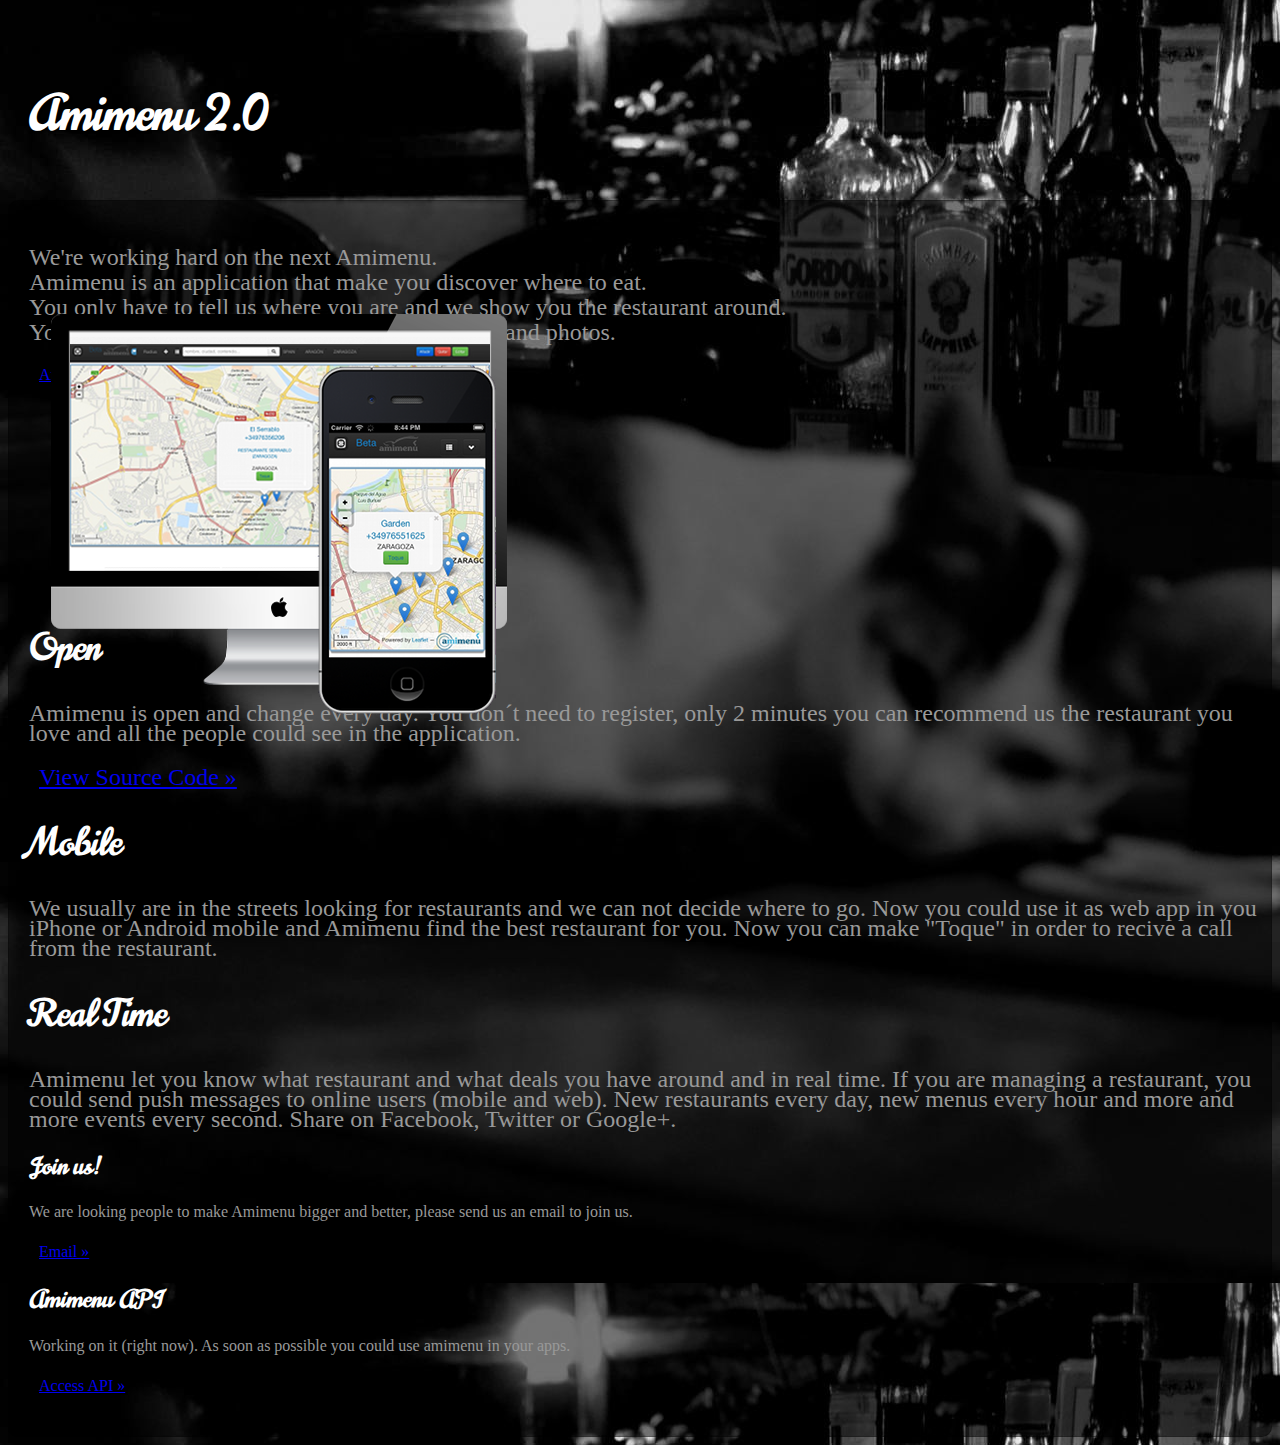
==== index.html @ e2417096 "Amimenu Beta version" ====
<!DOCTYPE html>
<!--
<html manifest="cache.manifest">
-->
<html charset="utf-8">
  <head>
    <meta charset="utf-8">
    <title rel="localize[title]">Amimenu 2.0</title>
    <meta property="og:image" content="http://amimenu.mowaps.com/img/logogrande.png"/>
    <meta name="viewport" content="minimum-scale=1.0, width=device-width, maximum-scale=0.6667, user-scalable=no" />
    <meta name="description" content="Mobile Open Restaurant Search. Made and update by users." />
    <meta name="keywords" content="Restaurant,leaflet, pusher.com,map,javascript,cloudmade,bootstrap" />
    <meta name="author" content="Alberto Munoz Fuertes, http://mowaps.com" />
	<!-- iPhone -->
	<meta name="apple-mobile-web-app-capable" content="yes" /> 
  	<meta name="apple-mobile-web-app-status-bar-style" content="black" /> 
  	<link rel="apple-touch-icon-precomposed" sizes="114x114" href="homescreen/icon@2x.png" />
  	<link rel="apple-touch-icon-precomposed" sizes="72x72"   href="homescreen/icon-72.png" />
  	<link rel="apple-touch-icon-precomposed" sizes="57x57"   href="homescreen/icon.png" />
  	<link rel="apple-touch-icon-precomposed" href="homescreen/icon.png" />
	<link rel="apple-touch-startup-image" href="apple-touch-startup-image.png">
	
    <link REL="SHORTCUT ICON" HREF="favicon.ico">
    <link href='http://fonts.googleapis.com/css?family=Norican' rel='stylesheet' type='text/css'>
    <link href='css/index.min.css.gz' rel='stylesheet' type='text/css'>
    <!--[if lte IE 8]><link rel="stylesheet" href="lib/Leaflet/leaflet.ie.css" /><![endif]-->
	<!-- Le styles -->

<style type="text/css" style="display: none !important;">
    body {
  background-image: url("img/blur.jpg");
  background-position: 50% -50px;
  padding-top: 60px;
}
#logo {
  font-family: "Norican", cursive;
  position: relative;
  left: 20px;
  bottom: 20px;
  font-size: 3em;
  text-shadow: #000 1px 1px 2px;
}
p {
  line-height: 20px;
  margin-bottom: 20px;
  color: #999;
 
}
p.head{
line-height: 25px;
 font-size: 1.5em;
}
form {
  margin: 0;
}
.btn {
  padding: 6px 10px;
}
.blur {
  background-color: rgba(0, 0, 0, 0.5);
  border-radius: 10px;
  padding: 20px 0px 20px 20px;
  border: 1px solid rgba(0, 0, 0, 0.2);
}
.amimenu img {

}
.blur img {
  position: relative;
  left: 20px;
  bottom: 120px;
  margin-bottom: -350px;
}
h1,
h2,
h3,
h4,
h5,
h6 {
  color: #FFF;
  font-family: "Norican", cursive;
}
</style>
	<!-- Le HTML5 shim, for IE6-8 support of HTML5 elements -->
    <!--[if lt IE 9]>
      <script src="http://html5shim.googlecode.com/svn/trunk/html5.js"></script>
      <script type="text/javascript">
      WebFontConfig = {
        google: {
            families: ['Norican::latin']
        }
      };
      (function () {
        var wf = document.createElement('script');
        wf.src = ('https:' == document.location.protocol ? 'https' : 'http') + '://ajax.googleapis.com/ajax/libs/webfont/1/webfont.js';
        wf.type = 'text/javascript';
        wf.async = 'true';
        var s = document.getElementsByTagName('script')[0];
        s.parentNode.insertBefore(wf, s);
      })();
      </script>
    <![endif]-->
  	</head>

  	<body>
<div id="fb-root"></div>
<script>(function(d, s, id) {
  var js, fjs = d.getElementsByTagName(s)[0];
  if (d.getElementById(id)) return;
  js = d.createElement(s); js.id = id;
  js.src = "//connect.facebook.net/es_LA/all.js#xfbml=1&appId=121203387957329";
  fjs.parentNode.insertBefore(js, fjs);
}(document, 'script', 'facebook-jssdk'));</script>
  <div class="container">
	<div class="row">
		<div class="span6 offset1">
		<h1 id="logo">Amimenu 2.0</h1>
		<div class="fb-like" data-href="http://www.facebook.com/AmimenuCommunity" data-send="true" data-layout="button_count" data-width="250" data-show-faces="true" data-action="recommend"></div>
		<!-- Coloca esta etiqueta donde quieras que se muestre el botón +1. -->
<g:plusone annotation="inline-block"></g:plusone>

<!-- Coloca esta petición de presentación donde creas oportuno. -->
<script type="text/javascript">
  (function() {
    var po = document.createElement('script'); po.type = 'text/javascript'; po.async = true;
    po.src = 'https://apis.google.com/js/plusone.js';
    var s = document.getElementsByTagName('script')[0]; s.parentNode.insertBefore(po, s);
  })();
</script>
<script src="//platform.linkedin.com/in.js" type="text/javascript"></script>
<script type="IN/Share" data-url="http://amimenu.mowaps.com" data-counter="right"></script>
		</div>
	</div>
<div class="row">
	<div class="span10 offset1 blur">
		<div class="row">
			<div class="span5">
			<p></p>
				<p rel="localize[previousexplain]" class="head">We're working hard on the next Amimenu.<br> Amimenu is an application that make you discover where to eat.</br> You only have to tell us where you are and we show you the restaurant around.</br> You also can add your restaurant´s special dishes and photos.</p>
				<p><a class="btn btn-success" href="amimenu">Amimenu Beta »</a></p>
			</div>
			<div class="span5">
				<p><img alt="Amimenu Browser" src="img/imac.png"></p>
			</div>
		</div>
		<div class="row" style="padding-top:70px;font-size: 1.5em;">
        <div class="span3">
          <h2 rel="localize[open]">Open</h2>
           <p rel="localize[openexplain]">Amimenu is open and change every day. You don´t need to register, only 2 minutes you can recommend us the restaurant you love and all the people could see in the application.</p>
          <p><a class="btn" href="http://github.com/slaptot">View Source Code »</a></p>
        </div>
        <div class="span3">
          <h2 rel="localize[mobile]">Mobile</h2>
           <p rel="localize[mobileexplain]">We usually are in the streets looking for restaurants and we can not decide where to go. Now you could use it as web app in you iPhone or Android mobile and Amimenu find the best restaurant for you. Now you can make "Toque" in order to recive a call from the restaurant.</p>
       </div>
        <div class="span3">
          <h2 rel="localize[real]">Real Time</h2>
          <p rel="localize[realexplain]">Amimenu let you know what restaurant and what deals you have around and in real time. If you are managing a restaurant, you could send push messages to online users (mobile and web). New restaurants every day, new menus every hour and more and more events every second. Share on Facebook, Twitter or Google+.</p>
        </div>
      </div>
		<div class="row">
			<div class="span10">
			<h2>Join us!</h2>
				<p rel="localize[hire]">We are looking people to make Amimenu bigger and better, please send us an email to join us.</p>
				 <p><a class="btn btn-info" href="mailto:slaptot@gmail.com?subject=joinAmimenu">Email »</a></p>
			</div>
		</div>
		<div class="row">
			<div class="span10">
			<h2>Amimenu API</h2>
				<p rel="localize[api]">Working on it (right now). As soon as possible you could use amimenu in your apps.</p>
				 <p><a class="btn btn-info" href="#">Access API »</a></p>
			</div>
		</div>
		
	</div>
</div>
	</div>

  <script src="js/index.min.js.gz" charset="utf-8"></script>
	  <script type="text/javascript" charset="utf-8">
      $(function(){
        //var opts = { language: "ja", pathPrefix: "local"};
        var opts = { pathPrefix: "local"};
       $("[rel*=localize]").localize("amimenu",opts);
      // $("[rel*=localize]").localize("amimenu",opts);
      })
     </script>
	<script type="text/javascript">
		var _gaq = _gaq || [];
		_gaq.push(['_setAccount', 'UA-29783044-1']);
		_gaq.push(['_trackPageview']);
		(function() { var ga = document.createElement('script'); ga.type = 'text/javascript'; ga.async = true; ga.src = ('https:' == 		document.location.protocol ? 'https://ssl' : 'http://www') + '.google-analytics.com/ga.js'; var s = document.getElementsByTagName('script')[0]; s.parentNode.insertBefore(ga, s); })();
	</script>
  	</body>
</html>
---- lib/Leaflet/leaflet.ie.css ----
.leaflet-tile {
	filter: inherit;
	}

.leaflet-vml-shape {
	width: 1px;
	height: 1px;
	}
.lvml {
	behavior: url(#default#VML); 
	display: inline-block; 
	position: absolute;
	}
	
.leaflet-control {
	display: inline;
	}

.leaflet-popup-tip {
	width: 21px;
	_width: 27px;
	margin: 0 auto;
	_margin-top: -3px;
	
	filter: progid:DXImageTransform.Microsoft.Matrix(M11=0.70710678, M12=0.70710678, M21=-0.70710678, M22=0.70710678);
	-ms-filter: "progid:DXImageTransform.Microsoft.Matrix(M11=0.70710678, M12=0.70710678, M21=-0.70710678, M22=0.70710678)";
	}
.leaflet-popup-tip-container {
	margin-top: -1px;
	}
.leaflet-popup-content-wrapper, .leaflet-popup-tip {
	border: 1px solid #bbb;
	}

.leaflet-control-zoom {
	filter: progid:DXImageTransform.Microsoft.gradient(startColorStr='#3F000000',EndColorStr='#3F000000');
	}
.leaflet-control-zoom a {
	background-color: #eee;
	}
.leaflet-control-zoom a:hover {
	background-color: #fff;
	}
.leaflet-control-layers-toggle {
	}
.leaflet-control-attribution, .leaflet-control-layers {
	background: white;
	}
.geolocation {
	filter: progid:DXImageTransform.Microsoft.gradient(startColorStr='#3F000000',EndColorStr='#3F000000');
	}
.geolocation a {
	background-color: #eee;
	}
.geolocation a:hover {
	background-color: #fff;
	}
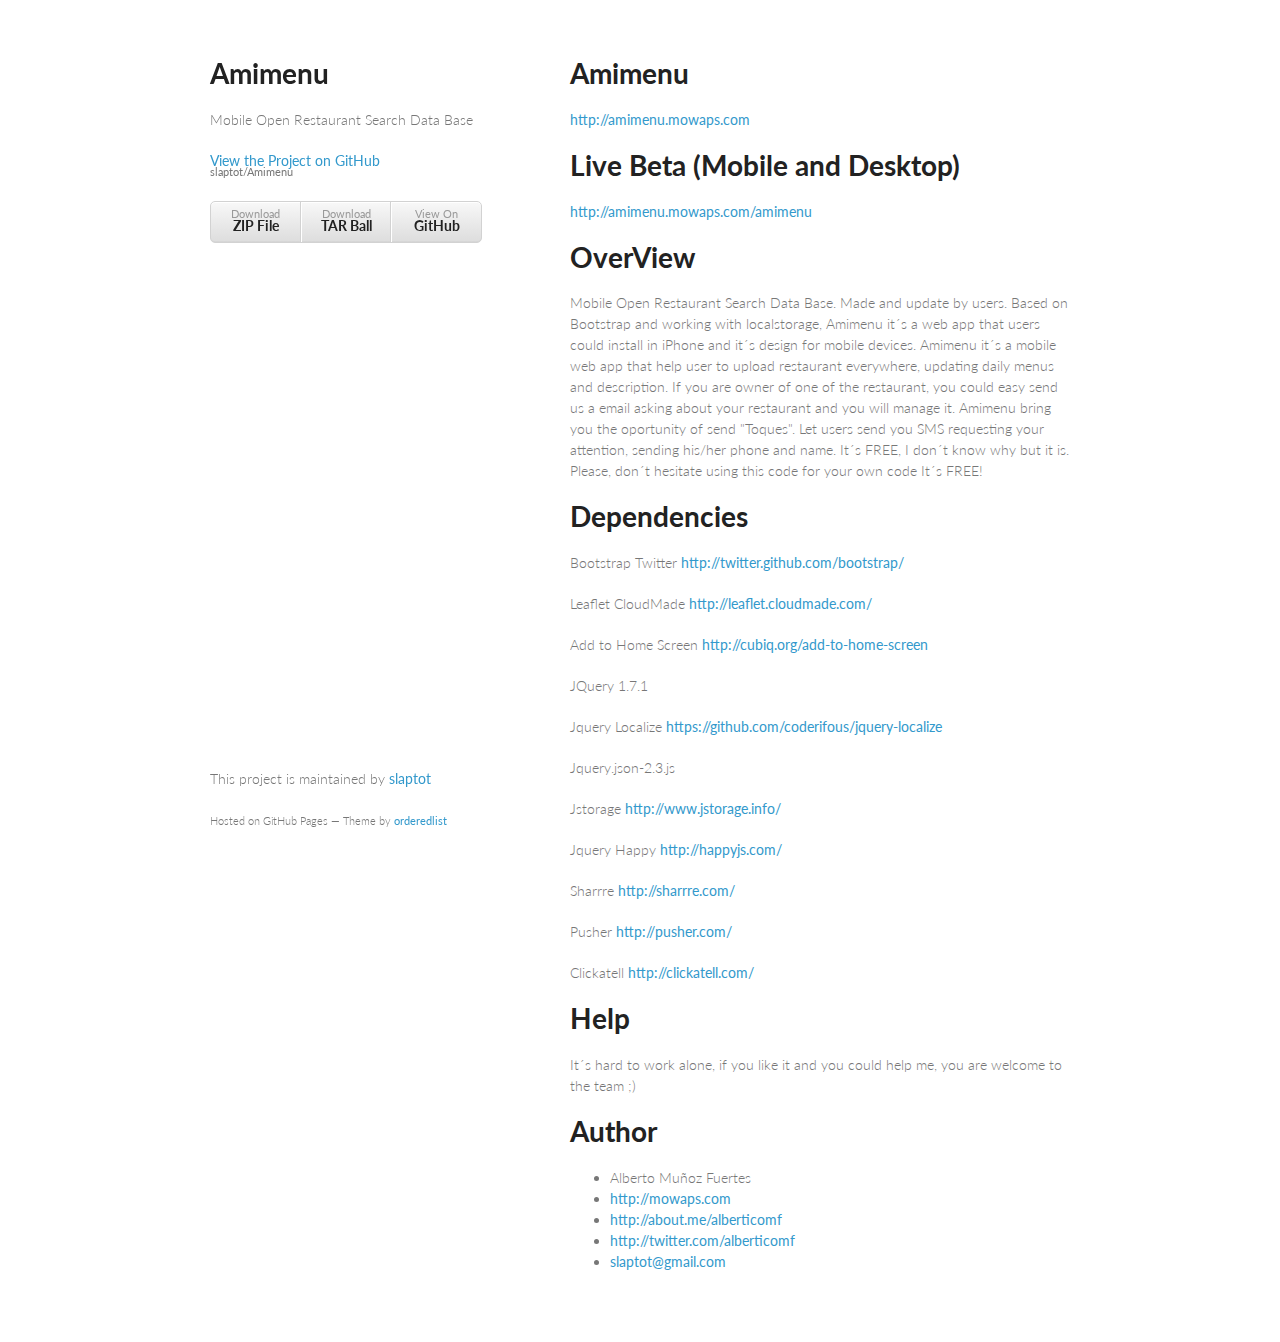
==== commit 6edd4bfa: "Create gh-pages branch via GitHub" ====
--- a/index.html
+++ b/index.html
@@ -1,196 +1,113 @@
-<!DOCTYPE html>
-<!--
-<html manifest="cache.manifest">
--->
-<html charset="utf-8">
+<!doctype html>
+<html>
   <head>
     <meta charset="utf-8">
-    <title rel="localize[title]">Amimenu 2.0</title>
-    <meta property="og:image" content="http://amimenu.mowaps.com/img/logogrande.png"/>
-    <meta name="viewport" content="minimum-scale=1.0, width=device-width, maximum-scale=0.6667, user-scalable=no" />
-    <meta name="description" content="Mobile Open Restaurant Search. Made and update by users." />
-    <meta name="keywords" content="Restaurant,leaflet, pusher.com,map,javascript,cloudmade,bootstrap" />
-    <meta name="author" content="Alberto Munoz Fuertes, http://mowaps.com" />
-	<!-- iPhone -->
-	<meta name="apple-mobile-web-app-capable" content="yes" /> 
-  	<meta name="apple-mobile-web-app-status-bar-style" content="black" /> 
-  	<link rel="apple-touch-icon-precomposed" sizes="114x114" href="homescreen/icon@2x.png" />
-  	<link rel="apple-touch-icon-precomposed" sizes="72x72"   href="homescreen/icon-72.png" />
-  	<link rel="apple-touch-icon-precomposed" sizes="57x57"   href="homescreen/icon.png" />
-  	<link rel="apple-touch-icon-precomposed" href="homescreen/icon.png" />
-	<link rel="apple-touch-startup-image" href="apple-touch-startup-image.png">
-	
-    <link REL="SHORTCUT ICON" HREF="favicon.ico">
-    <link href='http://fonts.googleapis.com/css?family=Norican' rel='stylesheet' type='text/css'>
-    <link href='css/index.min.css.gz' rel='stylesheet' type='text/css'>
-    <!--[if lte IE 8]><link rel="stylesheet" href="lib/Leaflet/leaflet.ie.css" /><![endif]-->
-	<!-- Le styles -->
+    <meta http-equiv="X-UA-Compatible" content="chrome=1">
+    <title>Amimenu by slaptot</title>
 
-<style type="text/css" style="display: none !important;">
-    body {
-  background-image: url("img/blur.jpg");
-  background-position: 50% -50px;
-  padding-top: 60px;
-}
-#logo {
-  font-family: "Norican", cursive;
-  position: relative;
-  left: 20px;
-  bottom: 20px;
-  font-size: 3em;
-  text-shadow: #000 1px 1px 2px;
-}
-p {
-  line-height: 20px;
-  margin-bottom: 20px;
-  color: #999;
- 
-}
-p.head{
-line-height: 25px;
- font-size: 1.5em;
-}
-form {
-  margin: 0;
-}
-.btn {
-  padding: 6px 10px;
-}
-.blur {
-  background-color: rgba(0, 0, 0, 0.5);
-  border-radius: 10px;
-  padding: 20px 0px 20px 20px;
-  border: 1px solid rgba(0, 0, 0, 0.2);
-}
-.amimenu img {
+    <link rel="stylesheet" href="stylesheets/styles.css">
+    <link rel="stylesheet" href="stylesheets/pygment_trac.css">
+    <meta name="viewport" content="width=device-width, initial-scale=1, user-scalable=no">
+    <!--[if lt IE 9]>
+    <script src="//html5shiv.googlecode.com/svn/trunk/html5.js"></script>
+    <![endif]-->
+  </head>
+  <body>
+    <div class="wrapper">
+      <header>
+        <h1>Amimenu</h1>
+        <p>Mobile Open Restaurant Search Data Base</p>
 
-}
-.blur img {
-  position: relative;
-  left: 20px;
-  bottom: 120px;
-  margin-bottom: -350px;
-}
-h1,
-h2,
-h3,
-h4,
-h5,
-h6 {
-  color: #FFF;
-  font-family: "Norican", cursive;
-}
-</style>
-	<!-- Le HTML5 shim, for IE6-8 support of HTML5 elements -->
-    <!--[if lt IE 9]>
-      <script src="http://html5shim.googlecode.com/svn/trunk/html5.js"></script>
-      <script type="text/javascript">
-      WebFontConfig = {
-        google: {
-            families: ['Norican::latin']
-        }
-      };
-      (function () {
-        var wf = document.createElement('script');
-        wf.src = ('https:' == document.location.protocol ? 'https' : 'http') + '://ajax.googleapis.com/ajax/libs/webfont/1/webfont.js';
-        wf.type = 'text/javascript';
-        wf.async = 'true';
-        var s = document.getElementsByTagName('script')[0];
-        s.parentNode.insertBefore(wf, s);
-      })();
-      </script>
-    <![endif]-->
-  	</head>
+        <p class="view"><a href="https://github.com/slaptot/Amimenu">View the Project on GitHub <small>slaptot/Amimenu</small></a></p>
 
-  	<body>
-<div id="fb-root"></div>
-<script>(function(d, s, id) {
-  var js, fjs = d.getElementsByTagName(s)[0];
-  if (d.getElementById(id)) return;
-  js = d.createElement(s); js.id = id;
-  js.src = "//connect.facebook.net/es_LA/all.js#xfbml=1&appId=121203387957329";
-  fjs.parentNode.insertBefore(js, fjs);
-}(document, 'script', 'facebook-jssdk'));</script>
-  <div class="container">
-	<div class="row">
-		<div class="span6 offset1">
-		<h1 id="logo">Amimenu 2.0</h1>
-		<div class="fb-like" data-href="http://www.facebook.com/AmimenuCommunity" data-send="true" data-layout="button_count" data-width="250" data-show-faces="true" data-action="recommend"></div>
-		<!-- Coloca esta etiqueta donde quieras que se muestre el botón +1. -->
-<g:plusone annotation="inline-block"></g:plusone>
 
-<!-- Coloca esta petición de presentación donde creas oportuno. -->
-<script type="text/javascript">
-  (function() {
-    var po = document.createElement('script'); po.type = 'text/javascript'; po.async = true;
-    po.src = 'https://apis.google.com/js/plusone.js';
-    var s = document.getElementsByTagName('script')[0]; s.parentNode.insertBefore(po, s);
-  })();
-</script>
-<script src="//platform.linkedin.com/in.js" type="text/javascript"></script>
-<script type="IN/Share" data-url="http://amimenu.mowaps.com" data-counter="right"></script>
-		</div>
-	</div>
-<div class="row">
-	<div class="span10 offset1 blur">
-		<div class="row">
-			<div class="span5">
-			<p></p>
-				<p rel="localize[previousexplain]" class="head">We're working hard on the next Amimenu.<br> Amimenu is an application that make you discover where to eat.</br> You only have to tell us where you are and we show you the restaurant around.</br> You also can add your restaurant´s special dishes and photos.</p>
-				<p><a class="btn btn-success" href="amimenu">Amimenu Beta »</a></p>
-			</div>
-			<div class="span5">
-				<p><img alt="Amimenu Browser" src="img/imac.png"></p>
-			</div>
-		</div>
-		<div class="row" style="padding-top:70px;font-size: 1.5em;">
-        <div class="span3">
-          <h2 rel="localize[open]">Open</h2>
-           <p rel="localize[openexplain]">Amimenu is open and change every day. You don´t need to register, only 2 minutes you can recommend us the restaurant you love and all the people could see in the application.</p>
-          <p><a class="btn" href="http://github.com/slaptot">View Source Code »</a></p>
-        </div>
-        <div class="span3">
-          <h2 rel="localize[mobile]">Mobile</h2>
-           <p rel="localize[mobileexplain]">We usually are in the streets looking for restaurants and we can not decide where to go. Now you could use it as web app in you iPhone or Android mobile and Amimenu find the best restaurant for you. Now you can make "Toque" in order to recive a call from the restaurant.</p>
-       </div>
-        <div class="span3">
-          <h2 rel="localize[real]">Real Time</h2>
-          <p rel="localize[realexplain]">Amimenu let you know what restaurant and what deals you have around and in real time. If you are managing a restaurant, you could send push messages to online users (mobile and web). New restaurants every day, new menus every hour and more and more events every second. Share on Facebook, Twitter or Google+.</p>
-        </div>
-      </div>
-		<div class="row">
-			<div class="span10">
-			<h2>Join us!</h2>
-				<p rel="localize[hire]">We are looking people to make Amimenu bigger and better, please send us an email to join us.</p>
-				 <p><a class="btn btn-info" href="mailto:slaptot@gmail.com?subject=joinAmimenu">Email »</a></p>
-			</div>
-		</div>
-		<div class="row">
-			<div class="span10">
-			<h2>Amimenu API</h2>
-				<p rel="localize[api]">Working on it (right now). As soon as possible you could use amimenu in your apps.</p>
-				 <p><a class="btn btn-info" href="#">Access API »</a></p>
-			</div>
-		</div>
-		
-	</div>
-</div>
-	</div>
+        <ul>
+          <li><a href="https://github.com/slaptot/Amimenu/zipball/master">Download <strong>ZIP File</strong></a></li>
+          <li><a href="https://github.com/slaptot/Amimenu/tarball/master">Download <strong>TAR Ball</strong></a></li>
+          <li><a href="https://github.com/slaptot/Amimenu">View On <strong>GitHub</strong></a></li>
+        </ul>
+      </header>
+      <section>
+        <h1>Amimenu</h1>
 
-  <script src="js/index.min.js.gz" charset="utf-8"></script>
-	  <script type="text/javascript" charset="utf-8">
-      $(function(){
-        //var opts = { language: "ja", pathPrefix: "local"};
-        var opts = { pathPrefix: "local"};
-       $("[rel*=localize]").localize("amimenu",opts);
-      // $("[rel*=localize]").localize("amimenu",opts);
-      })
-     </script>
-	<script type="text/javascript">
-		var _gaq = _gaq || [];
-		_gaq.push(['_setAccount', 'UA-29783044-1']);
-		_gaq.push(['_trackPageview']);
-		(function() { var ga = document.createElement('script'); ga.type = 'text/javascript'; ga.async = true; ga.src = ('https:' == 		document.location.protocol ? 'https://ssl' : 'http://www') + '.google-analytics.com/ga.js'; var s = document.getElementsByTagName('script')[0]; s.parentNode.insertBefore(ga, s); })();
-	</script>
-  	</body>
-</html>
+<p><a href="http://amimenu.mowaps.com">http://amimenu.mowaps.com</a></p>
+
+<h1>Live Beta (Mobile and Desktop)</h1>
+
+<p><a href="http://amimenu.mowaps.com/amimenu">http://amimenu.mowaps.com/amimenu</a></p>
+
+<h1>OverView</h1>
+
+<p>Mobile Open Restaurant Search Data Base. Made and update by users. Based on Bootstrap and working with localstorage, Amimenu it´s a web app that users could install in iPhone and it´s design for mobile devices.
+Amimenu it´s a mobile web app that help user to upload restaurant everywhere, updating daily menus and description.
+If you are owner of one of the restaurant, you could easy send us a email asking about your restaurant and you will manage it.
+Amimenu bring you the oportunity of send "Toques". Let users send you SMS requesting your attention, sending his/her phone and name.
+It´s FREE, I don´t know why but it is.
+Please, don´t hesitate using this code for your own code It´s FREE!</p>
+
+<h1>Dependencies</h1>
+
+<p>Bootstrap Twitter
+<a href="http://twitter.github.com/bootstrap/">http://twitter.github.com/bootstrap/</a></p>
+
+<p>Leaflet CloudMade
+<a href="http://leaflet.cloudmade.com/">http://leaflet.cloudmade.com/</a></p>
+
+<p>Add to Home Screen
+<a href="http://cubiq.org/add-to-home-screen">http://cubiq.org/add-to-home-screen</a></p>
+
+<p>JQuery 1.7.1</p>
+
+<p>Jquery Localize
+<a href="https://github.com/coderifous/jquery-localize">https://github.com/coderifous/jquery-localize</a></p>
+
+<p>Jquery.json-2.3.js</p>
+
+<p>Jstorage
+<a href="http://www.jstorage.info/">http://www.jstorage.info/</a></p>
+
+<p>Jquery Happy
+<a href="http://happyjs.com/">http://happyjs.com/</a></p>
+
+<p>Sharrre
+<a href="http://sharrre.com/">http://sharrre.com/</a></p>
+
+<p>Pusher
+<a href="http://pusher.com/">http://pusher.com/</a></p>
+
+<p>Clickatell
+<a href="http://clickatell.com/">http://clickatell.com/</a></p>
+
+<h1>Help</h1>
+
+<p>It´s hard to work alone, if you like it and you could help me, you are welcome to the team ;)</p>
+
+<h1>Author</h1>
+
+<ul>
+<li>Alberto Muñoz Fuertes</li>
+<li><a href="http://mowaps.com">http://mowaps.com</a></li>
+<li><a href="http://about.me/alberticomf">http://about.me/alberticomf</a></li>
+<li><a href="http://twitter.com/alberticomf">http://twitter.com/alberticomf</a></li>
+<li><a href="mailto:slaptot@gmail.com">slaptot@gmail.com</a></li>
+</ul>
+      </section>
+      <footer>
+        <p>This project is maintained by <a href="https://github.com/slaptot">slaptot</a></p>
+        <p><small>Hosted on GitHub Pages &mdash; Theme by <a href="https://github.com/orderedlist">orderedlist</a></small></p>
+      </footer>
+    </div>
+    <script src="javascripts/scale.fix.js"></script>
+              <script type="text/javascript">
+            var gaJsHost = (("https:" == document.location.protocol) ? "https://ssl." : "http://www.");
+            document.write(unescape("%3Cscript src='" + gaJsHost + "google-analytics.com/ga.js' type='text/javascript'%3E%3C/script%3E"));
+          </script>
+          <script type="text/javascript">
+            try {
+              var pageTracker = _gat._getTracker("UA-29783044-1");
+            pageTracker._trackPageview();
+            } catch(err) {}
+          </script>
+
+  </body>
+</html>--- a/stylesheets/styles.css
+++ b/stylesheets/styles.css
@@ -0,0 +1,255 @@
+@import url(https://fonts.googleapis.com/css?family=Lato:300italic,700italic,300,700);
+
+body {
+  padding:50px;
+  font:14px/1.5 Lato, "Helvetica Neue", Helvetica, Arial, sans-serif;
+  color:#777;
+  font-weight:300;
+}
+
+h1, h2, h3, h4, h5, h6 {
+  color:#222;
+  margin:0 0 20px;
+}
+
+p, ul, ol, table, pre, dl {
+  margin:0 0 20px;
+}
+
+h1, h2, h3 {
+  line-height:1.1;
+}
+
+h1 {
+  font-size:28px;
+}
+
+h2 {
+  color:#393939;
+}
+
+h3, h4, h5, h6 {
+  color:#494949;
+}
+
+a {
+  color:#39c;
+  font-weight:400;
+  text-decoration:none;
+}
+
+a small {
+  font-size:11px;
+  color:#777;
+  margin-top:-0.6em;
+  display:block;
+}
+
+.wrapper {
+  width:860px;
+  margin:0 auto;
+}
+
+blockquote {
+  border-left:1px solid #e5e5e5;
+  margin:0;
+  padding:0 0 0 20px;
+  font-style:italic;
+}
+
+code, pre {
+  font-family:Monaco, Bitstream Vera Sans Mono, Lucida Console, Terminal;
+  color:#333;
+  font-size:12px;
+}
+
+pre {
+  padding:8px 15px;
+  background: #f8f8f8;  
+  border-radius:5px;
+  border:1px solid #e5e5e5;
+  overflow-x: auto;
+}
+
+table {
+  width:100%;
+  border-collapse:collapse;
+}
+
+th, td {
+  text-align:left;
+  padding:5px 10px;
+  border-bottom:1px solid #e5e5e5;
+}
+
+dt {
+  color:#444;
+  font-weight:700;
+}
+
+th {
+  color:#444;
+}
+
+img {
+  max-width:100%;
+}
+
+header {
+  width:270px;
+  float:left;
+  position:fixed;
+}
+
+header ul {
+  list-style:none;
+  height:40px;
+  
+  padding:0;
+  
+  background: #eee;
+  background: -moz-linear-gradient(top, #f8f8f8 0%, #dddddd 100%);
+  background: -webkit-gradient(linear, left top, left bottom, color-stop(0%,#f8f8f8), color-stop(100%,#dddddd));
+  background: -webkit-linear-gradient(top, #f8f8f8 0%,#dddddd 100%);
+  background: -o-linear-gradient(top, #f8f8f8 0%,#dddddd 100%);
+  background: -ms-linear-gradient(top, #f8f8f8 0%,#dddddd 100%);
+  background: linear-gradient(top, #f8f8f8 0%,#dddddd 100%);
+  
+  border-radius:5px;
+  border:1px solid #d2d2d2;
+  box-shadow:inset #fff 0 1px 0, inset rgba(0,0,0,0.03) 0 -1px 0;
+  width:270px;
+}
+
+header li {
+  width:89px;
+  float:left;
+  border-right:1px solid #d2d2d2;
+  height:40px;
+}
+
+header ul a {
+  line-height:1;
+  font-size:11px;
+  color:#999;
+  display:block;
+  text-align:center;
+  padding-top:6px;
+  height:40px;
+}
+
+strong {
+  color:#222;
+  font-weight:700;
+}
+
+header ul li + li {
+  width:88px;
+  border-left:1px solid #fff;
+}
+
+header ul li + li + li {
+  border-right:none;
+  width:89px;
+}
+
+header ul a strong {
+  font-size:14px;
+  display:block;
+  color:#222;
+}
+
+section {
+  width:500px;
+  float:right;
+  padding-bottom:50px;
+}
+
+small {
+  font-size:11px;
+}
+
+hr {
+  border:0;
+  background:#e5e5e5;
+  height:1px;
+  margin:0 0 20px;
+}
+
+footer {
+  width:270px;
+  float:left;
+  position:fixed;
+  bottom:50px;
+}
+
+@media print, screen and (max-width: 960px) {
+  
+  div.wrapper {
+    width:auto;
+    margin:0;
+  }
+  
+  header, section, footer {
+    float:none;
+    position:static;
+    width:auto;
+  }
+  
+  header {
+    padding-right:320px;
+  }
+  
+  section {
+    border:1px solid #e5e5e5;
+    border-width:1px 0;
+    padding:20px 0;
+    margin:0 0 20px;
+  }
+  
+  header a small {
+    display:inline;
+  }
+  
+  header ul {
+    position:absolute;
+    right:50px;
+    top:52px;
+  }
+}
+
+@media print, screen and (max-width: 720px) {
+  body {
+    word-wrap:break-word;
+  }
+  
+  header {
+    padding:0;
+  }
+  
+  header ul, header p.view {
+    position:static;
+  }
+  
+  pre, code {
+    word-wrap:normal;
+  }
+}
+
+@media print, screen and (max-width: 480px) {
+  body {
+    padding:15px;
+  }
+  
+  header ul {
+    display:none;
+  }
+}
+
+@media print {
+  body {
+    padding:0.4in;
+    font-size:12pt;
+    color:#444;
+  }
+}
--- a/stylesheets/pygment_trac.css
+++ b/stylesheets/pygment_trac.css
@@ -0,0 +1,69 @@
+.highlight  { background: #ffffff; }
+.highlight .c { color: #999988; font-style: italic } /* Comment */
+.highlight .err { color: #a61717; background-color: #e3d2d2 } /* Error */
+.highlight .k { font-weight: bold } /* Keyword */
+.highlight .o { font-weight: bold } /* Operator */
+.highlight .cm { color: #999988; font-style: italic } /* Comment.Multiline */
+.highlight .cp { color: #999999; font-weight: bold } /* Comment.Preproc */
+.highlight .c1 { color: #999988; font-style: italic } /* Comment.Single */
+.highlight .cs { color: #999999; font-weight: bold; font-style: italic } /* Comment.Special */
+.highlight .gd { color: #000000; background-color: #ffdddd } /* Generic.Deleted */
+.highlight .gd .x { color: #000000; background-color: #ffaaaa } /* Generic.Deleted.Specific */
+.highlight .ge { font-style: italic } /* Generic.Emph */
+.highlight .gr { color: #aa0000 } /* Generic.Error */
+.highlight .gh { color: #999999 } /* Generic.Heading */
+.highlight .gi { color: #000000; background-color: #ddffdd } /* Generic.Inserted */
+.highlight .gi .x { color: #000000; background-color: #aaffaa } /* Generic.Inserted.Specific */
+.highlight .go { color: #888888 } /* Generic.Output */
+.highlight .gp { color: #555555 } /* Generic.Prompt */
+.highlight .gs { font-weight: bold } /* Generic.Strong */
+.highlight .gu { color: #800080; font-weight: bold; } /* Generic.Subheading */
+.highlight .gt { color: #aa0000 } /* Generic.Traceback */
+.highlight .kc { font-weight: bold } /* Keyword.Constant */
+.highlight .kd { font-weight: bold } /* Keyword.Declaration */
+.highlight .kn { font-weight: bold } /* Keyword.Namespace */
+.highlight .kp { font-weight: bold } /* Keyword.Pseudo */
+.highlight .kr { font-weight: bold } /* Keyword.Reserved */
+.highlight .kt { color: #445588; font-weight: bold } /* Keyword.Type */
+.highlight .m { color: #009999 } /* Literal.Number */
+.highlight .s { color: #d14 } /* Literal.String */
+.highlight .na { color: #008080 } /* Name.Attribute */
+.highlight .nb { color: #0086B3 } /* Name.Builtin */
+.highlight .nc { color: #445588; font-weight: bold } /* Name.Class */
+.highlight .no { color: #008080 } /* Name.Constant */
+.highlight .ni { color: #800080 } /* Name.Entity */
+.highlight .ne { color: #990000; font-weight: bold } /* Name.Exception */
+.highlight .nf { color: #990000; font-weight: bold } /* Name.Function */
+.highlight .nn { color: #555555 } /* Name.Namespace */
+.highlight .nt { color: #000080 } /* Name.Tag */
+.highlight .nv { color: #008080 } /* Name.Variable */
+.highlight .ow { font-weight: bold } /* Operator.Word */
+.highlight .w { color: #bbbbbb } /* Text.Whitespace */
+.highlight .mf { color: #009999 } /* Literal.Number.Float */
+.highlight .mh { color: #009999 } /* Literal.Number.Hex */
+.highlight .mi { color: #009999 } /* Literal.Number.Integer */
+.highlight .mo { color: #009999 } /* Literal.Number.Oct */
+.highlight .sb { color: #d14 } /* Literal.String.Backtick */
+.highlight .sc { color: #d14 } /* Literal.String.Char */
+.highlight .sd { color: #d14 } /* Literal.String.Doc */
+.highlight .s2 { color: #d14 } /* Literal.String.Double */
+.highlight .se { color: #d14 } /* Literal.String.Escape */
+.highlight .sh { color: #d14 } /* Literal.String.Heredoc */
+.highlight .si { color: #d14 } /* Literal.String.Interpol */
+.highlight .sx { color: #d14 } /* Literal.String.Other */
+.highlight .sr { color: #009926 } /* Literal.String.Regex */
+.highlight .s1 { color: #d14 } /* Literal.String.Single */
+.highlight .ss { color: #990073 } /* Literal.String.Symbol */
+.highlight .bp { color: #999999 } /* Name.Builtin.Pseudo */
+.highlight .vc { color: #008080 } /* Name.Variable.Class */
+.highlight .vg { color: #008080 } /* Name.Variable.Global */
+.highlight .vi { color: #008080 } /* Name.Variable.Instance */
+.highlight .il { color: #009999 } /* Literal.Number.Integer.Long */
+
+.type-csharp .highlight .k { color: #0000FF }
+.type-csharp .highlight .kt { color: #0000FF }
+.type-csharp .highlight .nf { color: #000000; font-weight: normal }
+.type-csharp .highlight .nc { color: #2B91AF }
+.type-csharp .highlight .nn { color: #000000 }
+.type-csharp .highlight .s { color: #A31515 }
+.type-csharp .highlight .sc { color: #A31515 }
